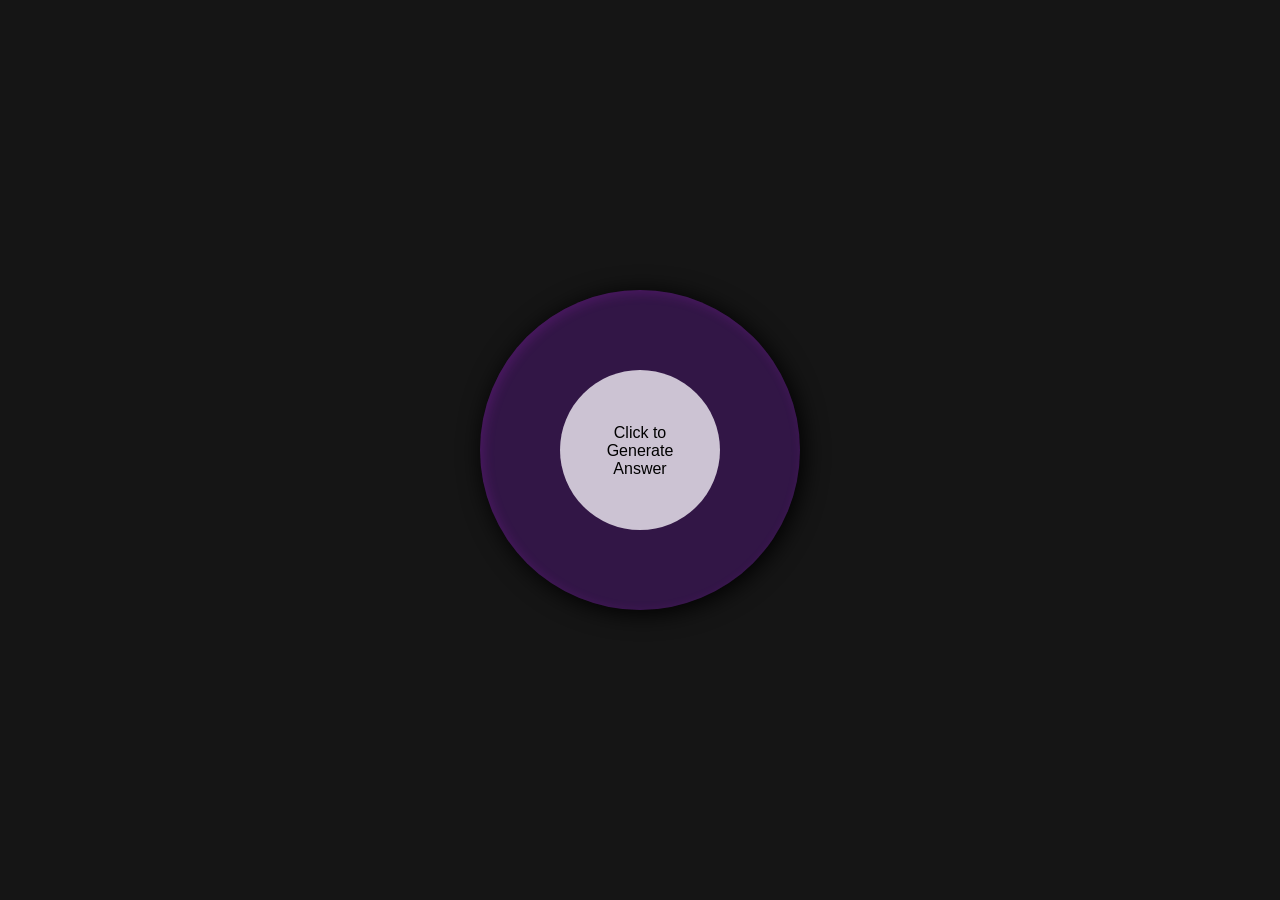
==== index.html @ 53fb4a26 "Initial commit" ====
<!DOCTYPE html>
<html lang="en">
<head>
    <meta charset="UTF-8">
    <meta name="viewport" content="width=device-width, initial-scale=1.0">
    <link rel="stylesheet" href="style.css">
    <title>Magic 8 Ball - Torje</title>
</head>
<body>
    <div id="app">
        <div class="outer-ball" onclick="newAnswer()">
            <div class="inner-ball">
                <div class="answer">
                    <span class="text-span">Click to Generate Answer</span>
                </div>
            </div>
        </div>
    </div>
    <script src="script.js"></script>
</body>
</html>
---- style.css ----
body {
    font-family: Arial, Helvetica, sans-serif;
    font-size: 16px;
    background-color: #151515;
}

.outer-ball {
    border-radius: 10rem;
    width: 20rem;
    height: 20rem;
    position: absolute;
    top: 50%;
    left: 50%;
    transform: translate(-50%, -50%);
    background-color: #321646;
    cursor: pointer;
    box-shadow: 3px 3px 25px #000, inset 3px 3px 12px rgba(179, 36, 214, 0.2);
}

.inner-ball {
    border-radius: 5rem;
    width: 10rem;
    height: 10rem;
    position: absolute;
    top: 50%;
    left: 50%;
    transform: translate(-50%, -50%);
    background-color: #ccc3d3;
}

.answer {
    user-select: none;
    width: 7rem;
    height: 7rem;
    text-align: center;
    position: absolute;
    top: 50%;
    left: 50%;
    transform: translate(-50%, -50%);
    line-height: 7rem;
}

.text-span {
  display: inline-block;
  vertical-align: middle;
  line-height: 18px;
}
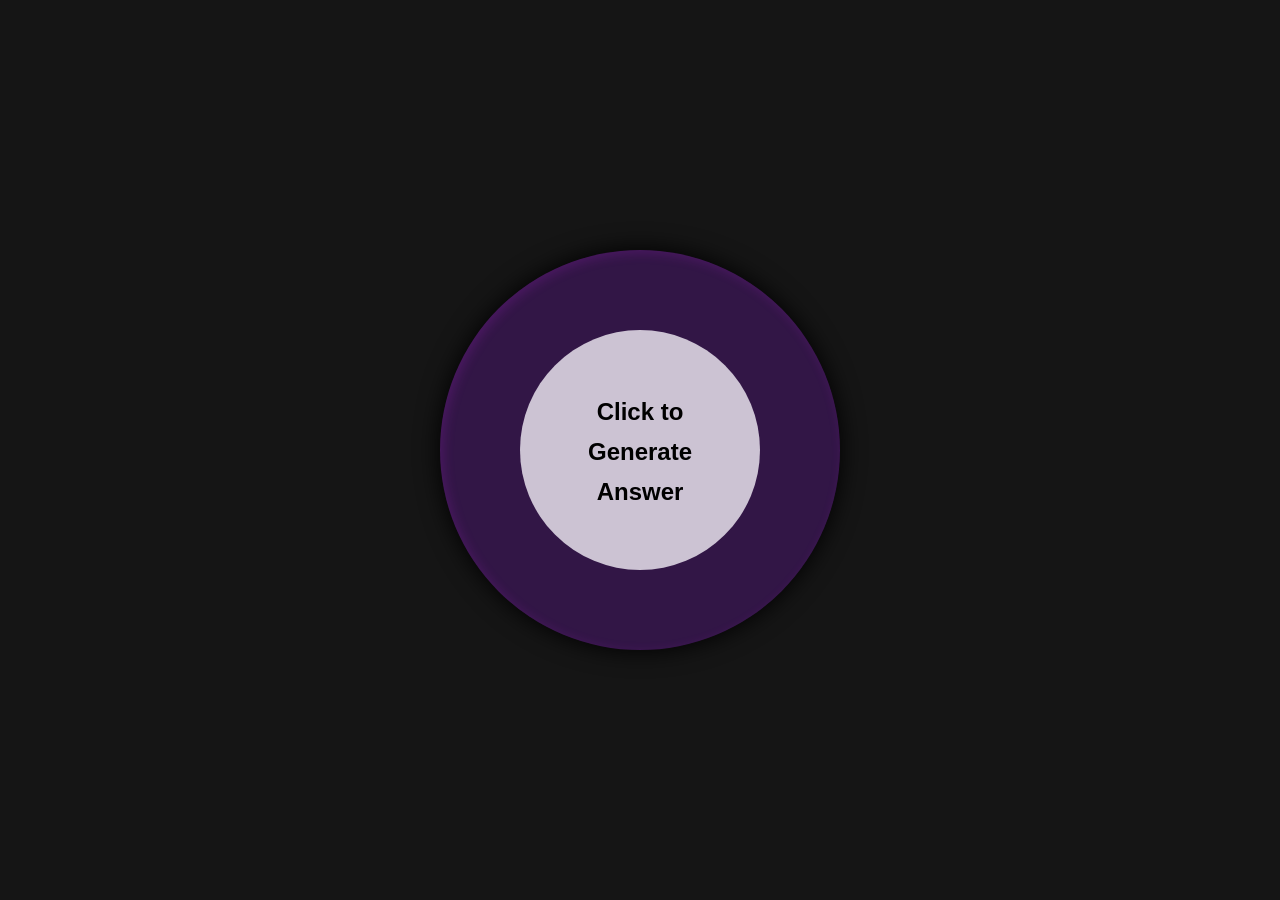
==== commit c4f730ab: "Moving shadow" ====
--- a/index.html
+++ b/index.html
@@ -11,7 +11,7 @@
         <div class="outer-ball" onclick="newAnswer()">
             <div class="inner-ball">
                 <div class="answer">
-                    <span class="text-span">Click to Generate Answer</span>
+                    <span class="text-span" id="text-span">Click to Generate Answer</span>
                 </div>
             </div>
         </div>
--- a/style.css
+++ b/style.css
@@ -1,26 +1,45 @@
+:root {
+    --shadow-x: 0px;
+    --shadow-y: 0px;
+    --shadow-blur: 25px;
+}
+
 body {
     font-family: Arial, Helvetica, sans-serif;
     font-size: 16px;
     background-color: #151515;
+    height: 98.2vh;
+    width: 100vw;
+    margin: 0;
 }
 
 .outer-ball {
-    border-radius: 10rem;
-    width: 20rem;
-    height: 20rem;
+    border-radius: 18rem;
+    width: 25rem;
+    height: 25rem;
     position: absolute;
     top: 50%;
     left: 50%;
     transform: translate(-50%, -50%);
     background-color: #321646;
     cursor: pointer;
-    box-shadow: 3px 3px 25px #000, inset 3px 3px 12px rgba(179, 36, 214, 0.2);
+    box-shadow: var(--shadow-x) var(--shadow-y) var(--shadow-blur) #000, inset 3px 3px 12px rgba(179, 36, 214, 0.2);
+}
+
+.outer-ball:hover {
+    transition: 200ms;
+    background-color: #391a4e;
+}
+
+.outer-ball:active {
+    transition: 200ms;
+    box-shadow: 3px 3px 25px #000, inset 3px 3px 25px rgba(72, 14, 87, 0.35);
 }
 
 .inner-ball {
-    border-radius: 5rem;
-    width: 10rem;
-    height: 10rem;
+    border-radius: 10rem;
+    width: 15rem;
+    height: 15rem;
     position: absolute;
     top: 50%;
     left: 50%;
@@ -30,18 +49,20 @@
 
 .answer {
     user-select: none;
-    width: 7rem;
-    height: 7rem;
+    width: 12rem;
+    height: 12rem;
     text-align: center;
     position: absolute;
     top: 50%;
     left: 50%;
     transform: translate(-50%, -50%);
-    line-height: 7rem;
+    line-height: 12rem;
+    font-size: 24px;
+    font-weight: bold;
 }
 
 .text-span {
   display: inline-block;
   vertical-align: middle;
-  line-height: 18px;
+  line-height: 40px;
 }
